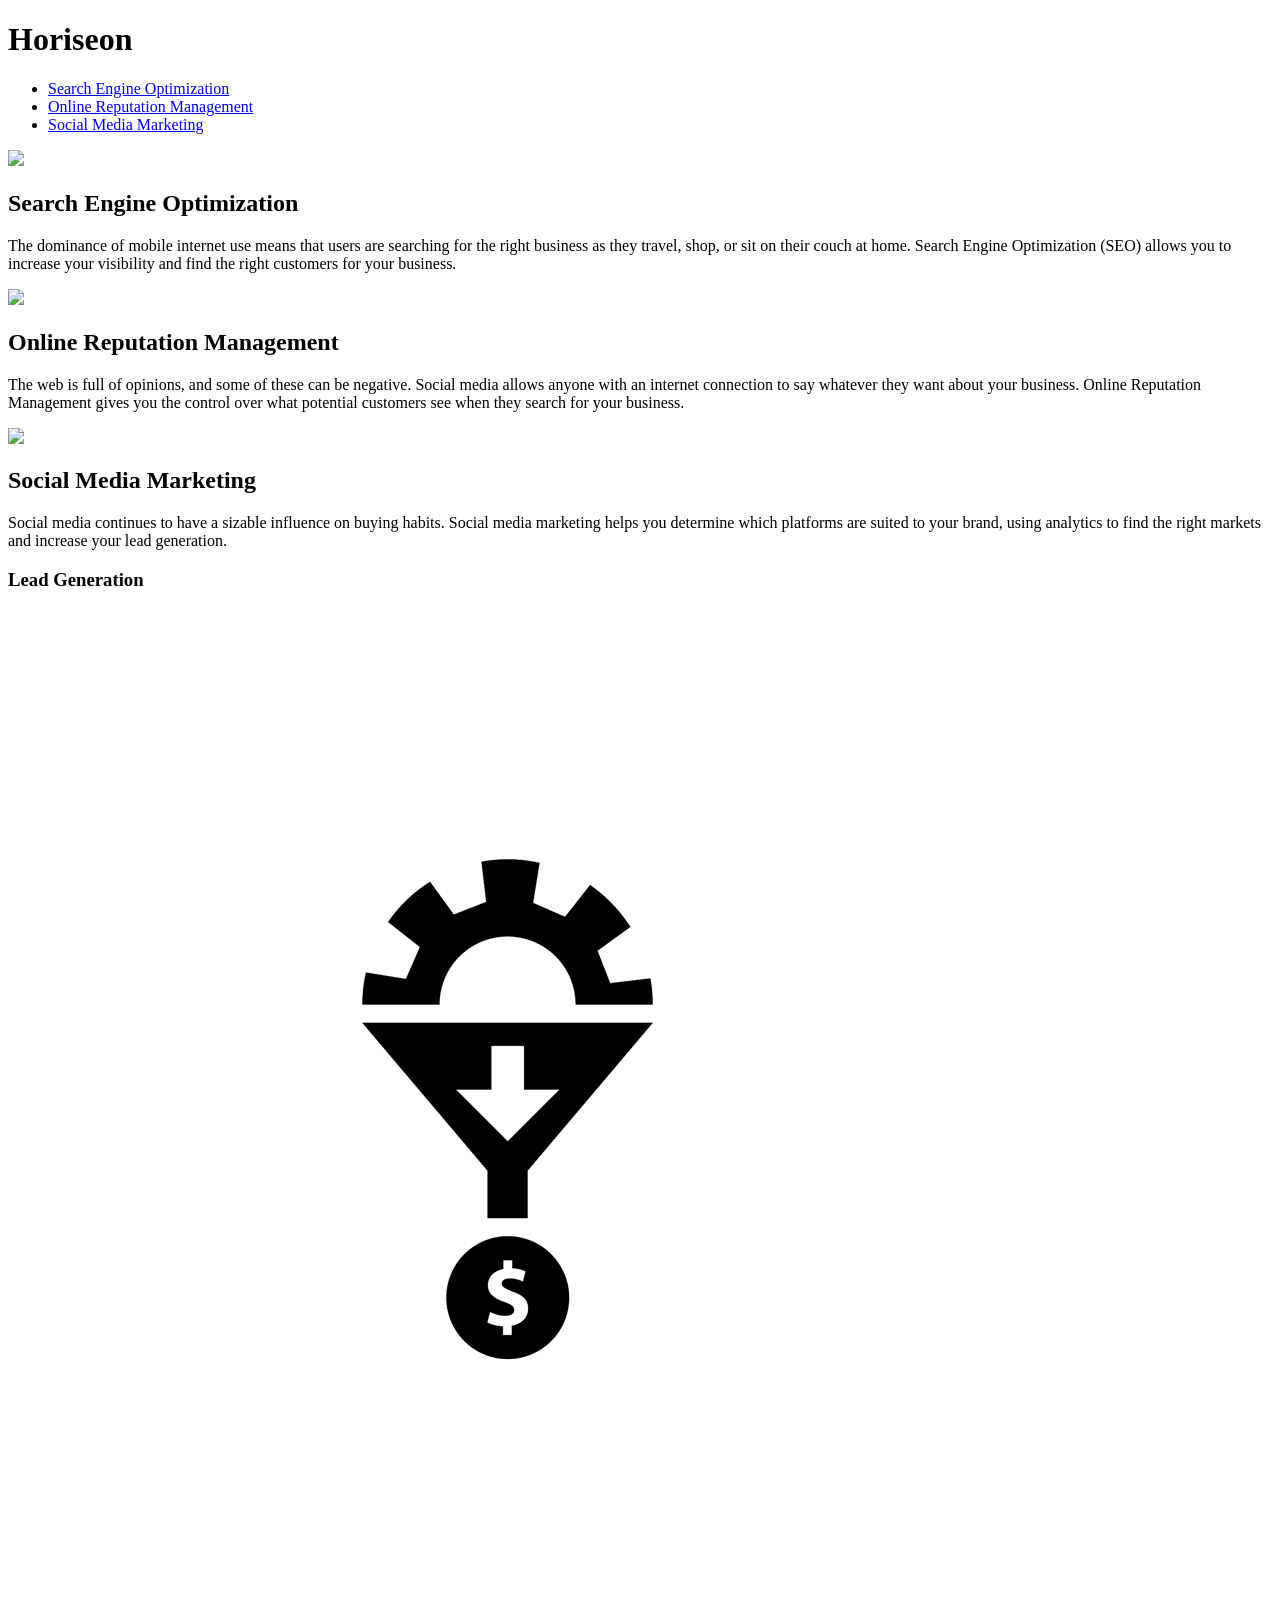
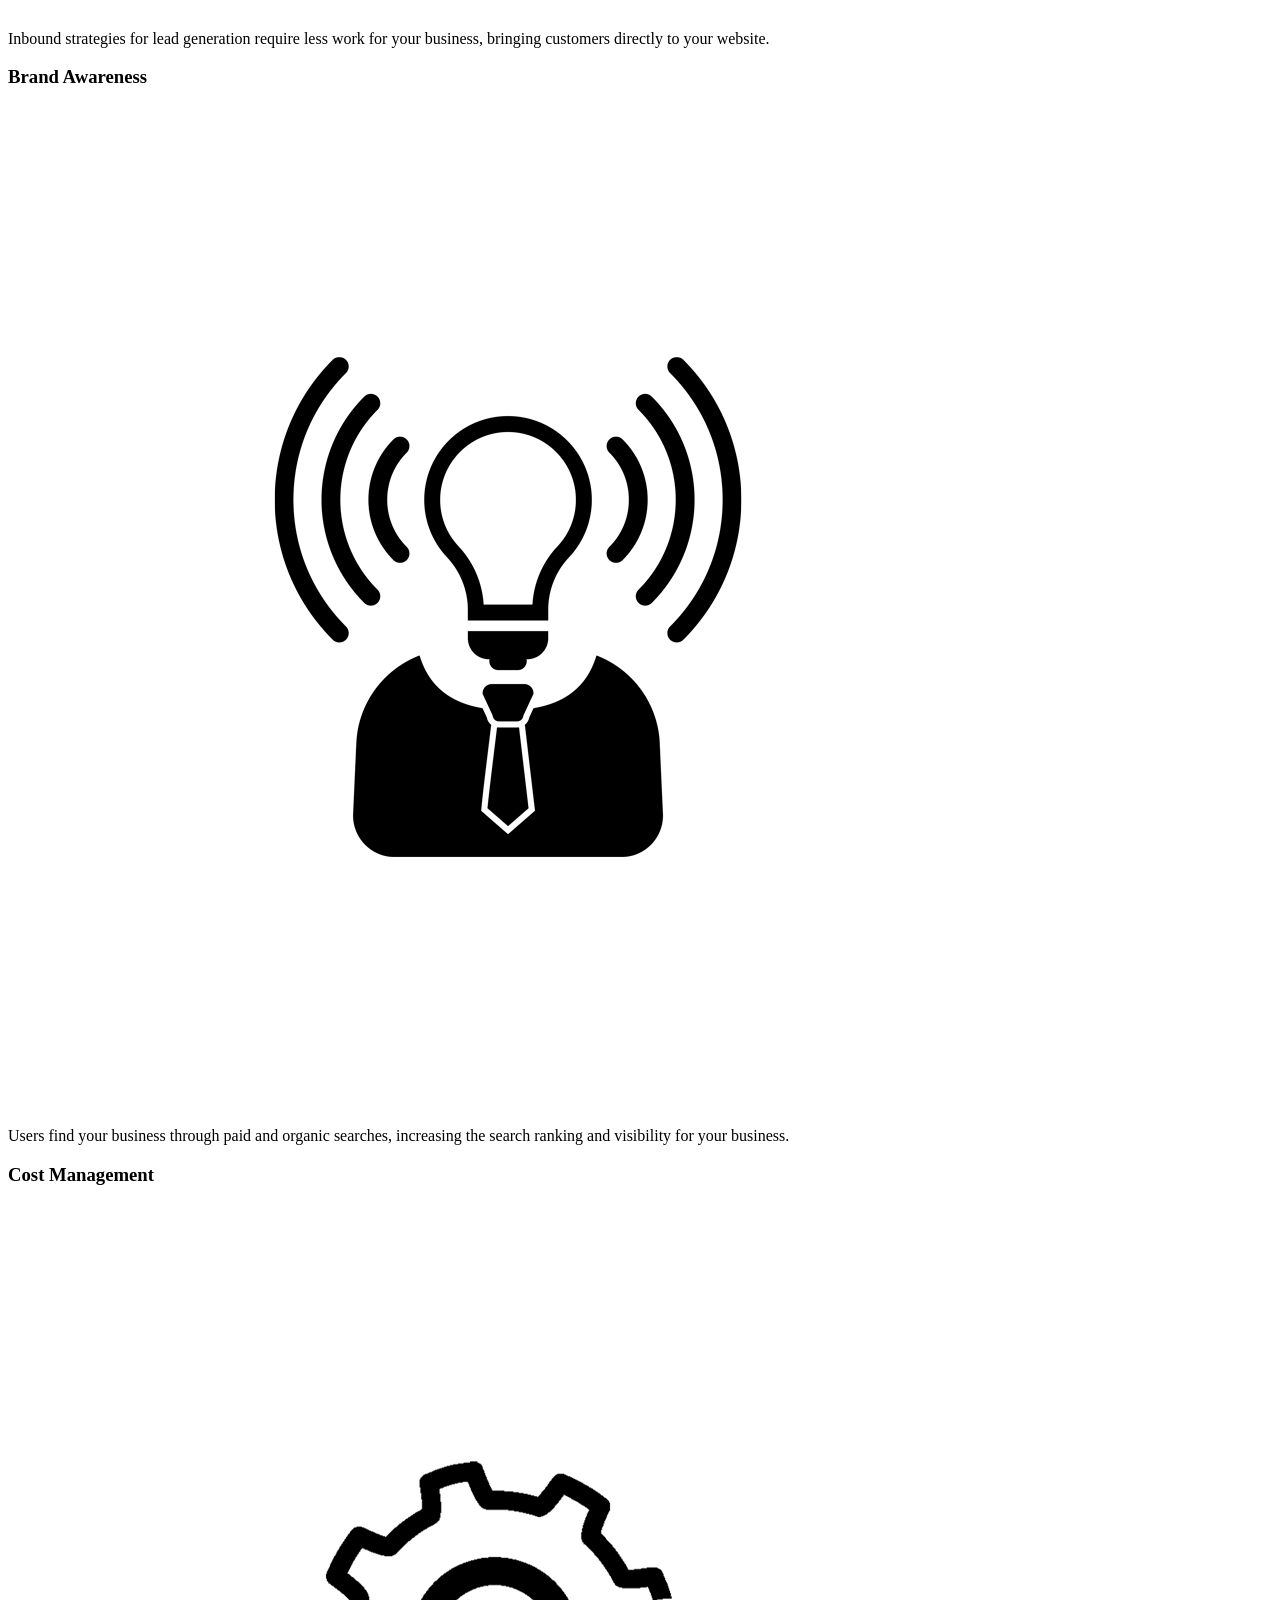
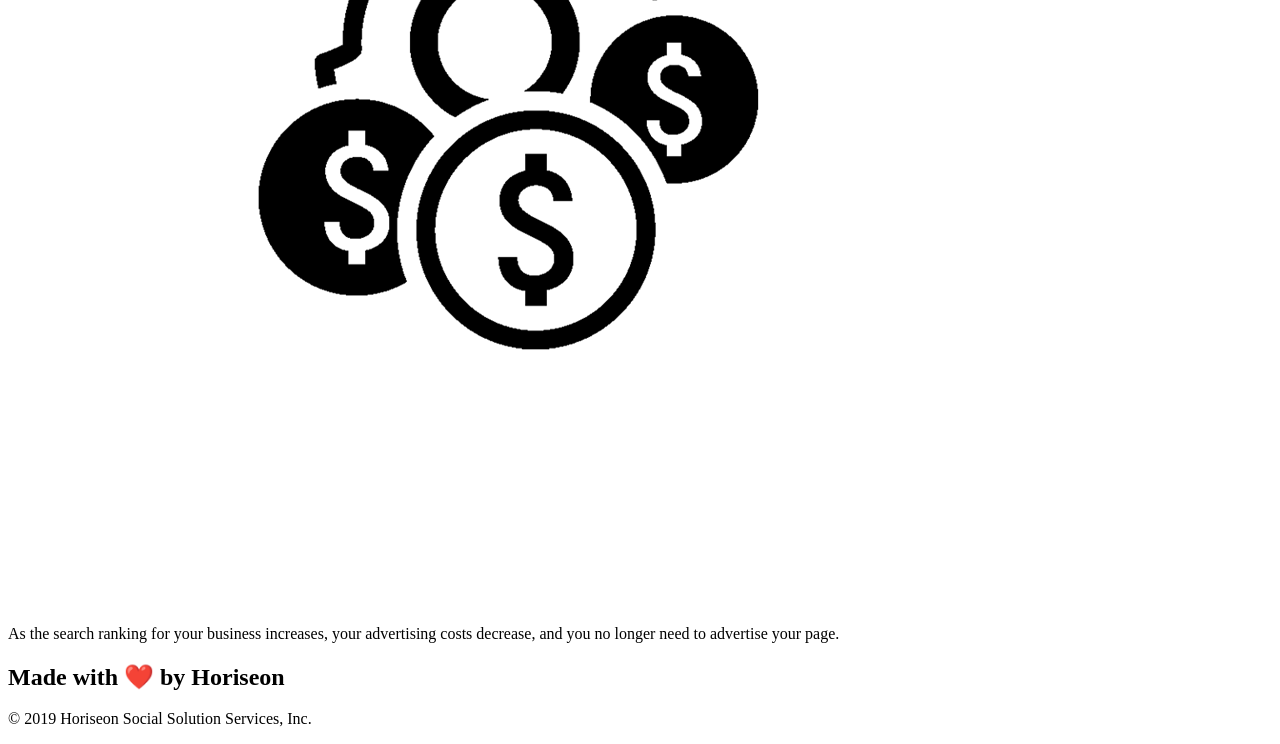
==== Develop/index.html @ 9a208153 "added id tag to seo jpg and fixed spelling error" ====
<!DOCTYPE html>
<html lang="en-us">

<head>
    <meta charset="UTF-8" />
    <link rel="stylesheet" href="reset.css">
    <link rel="stylesheet" href="./assets/css/style.css">
    <title>website</title>
</head>
   
<body>
    <div class="header">
        <h1>Hori<span class="seo">seo</span>n</h1>
        <div>
            <ul>
                <li>
                    <a href="#search-engine-optimization">Search Engine Optimization</a>
                </li>
                <li>
                    <a href="#online-reputation-management">Online Reputation Management</a>
                </li>
                <li>
                    <a href="#social-media-marketing">Social Media Marketing</a>
                </li>
            </ul>
        </div>
    </div>
    <div class="hero"></div>
    <div class="content">
        <div id="search-engine-optimization" class="search-engine-optimization">
            <img src="./assets/images/search-engine-optimization.jpg" class="float-left" />
            <h2>Search Engine Optimization</h2>
            <p>
                The dominance of mobile internet use means that users are searching for the right business as they travel, shop, or sit on their couch at home. Search Engine Optimization (SEO) allows you to increase your visibility and find the right customers for your business.
            </p>
        </div>
        <div id="online-reputation-management" class="online-reputation-management">
            <img src="./assets/images/online-reputation-management.jpg" class="float-right" />
            <h2>Online Reputation Management</h2>
            <p>
                The web is full of opinions, and some of these can be negative. Social media allows anyone with an internet connection to say whatever they want about your business. Online Reputation Management gives you the control over what potential customers see when they search for your business.
            </p>
        </div>
        <div id="social-media-marketing" class="social-media-marketing">
            <img src="./assets/images/social-media-marketing.jpg" class="float-left" />
            <h2>Social Media Marketing</h2>
            <p>
                Social media continues to have a sizable influence on buying habits. Social media marketing helps you determine which platforms are suited to your brand, using analytics to find the right markets and increase your lead generation.
            </p>
        </div>
    </div>
    <div class="benefits">
        <div class="benefit-lead">
            <h3>Lead Generation</h3>
            <img src="./assets/images/lead-generation.png" />
            <p>
                Inbound strategies for lead generation require less work for your business, bringing customers directly to your website.
            </p>
        </div>
        <div class="benefit-brand">
            <h3>Brand Awareness</h3>
            <img src="./assets/images/brand-awareness.png" />
            <p>
                Users find your business through paid and organic searches, increasing the search ranking and visibility for your business.
            </p>
        </div>
        <div class="benefit-cost">
            <h3>Cost Management</h3>
            <img src="./assets/images/cost-management.png"></img>
            <p>
                As the search ranking for your business increases, your advertising costs decrease, and you no longer need to advertise your page.
            </p>
        </div>
    </div>
    <div class="footer">
        <h2>Made with ❤️️ by Horiseon</h2>
        <p>
            &copy; 2019 Horiseon Social Solution Services, Inc.
        </p>
    </div>
</body>

</html>
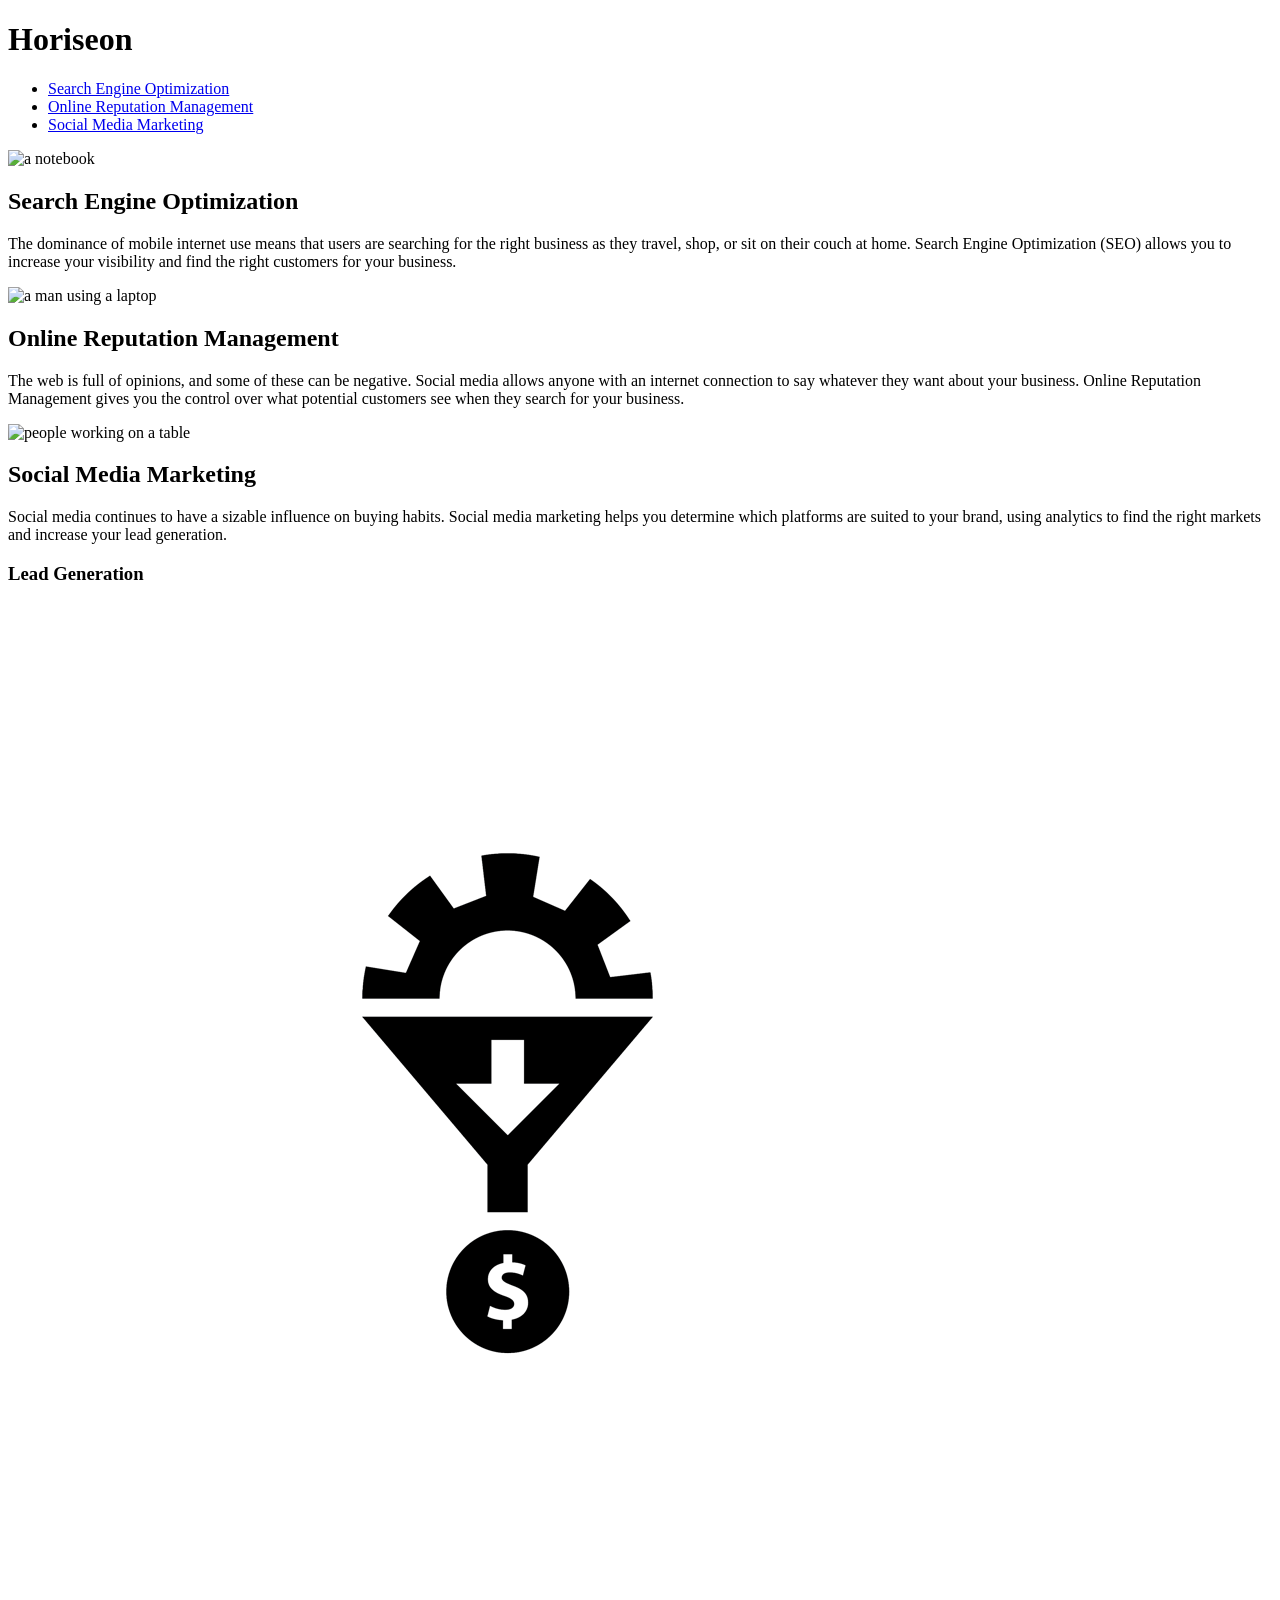
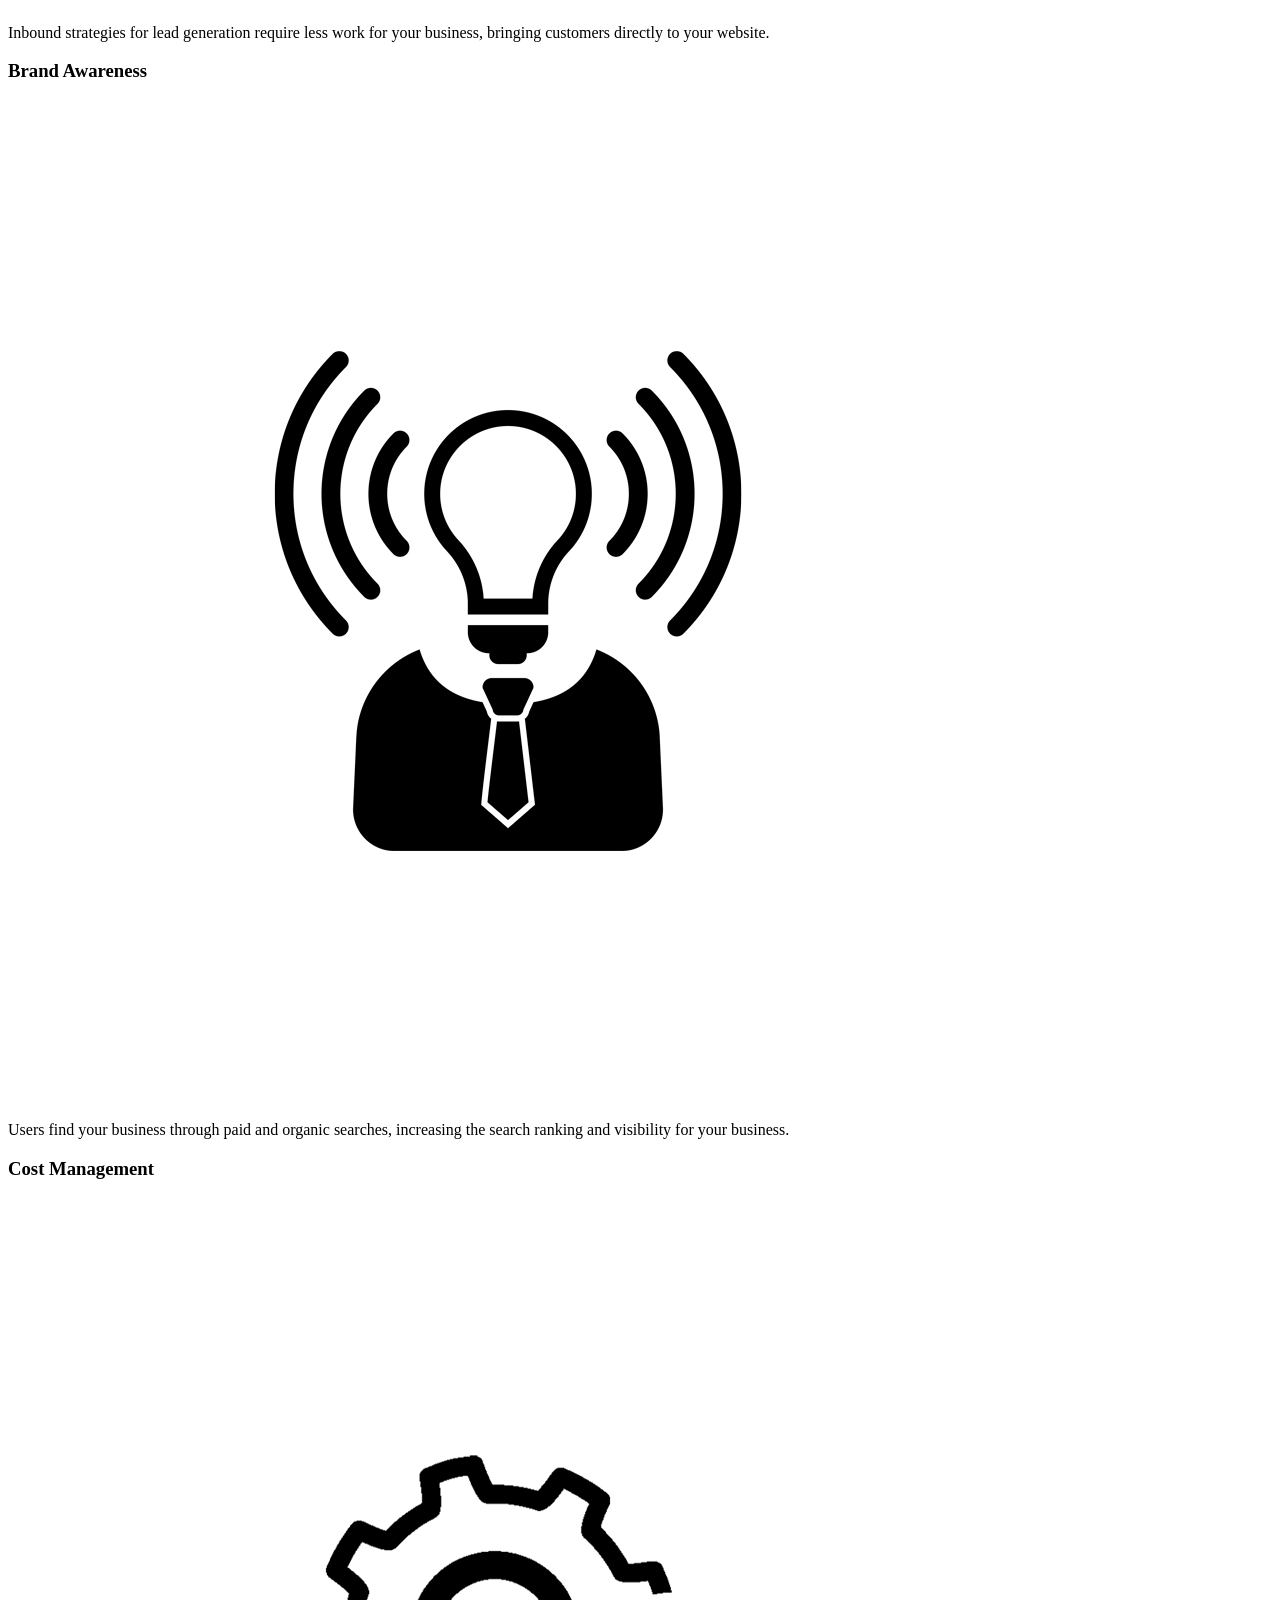
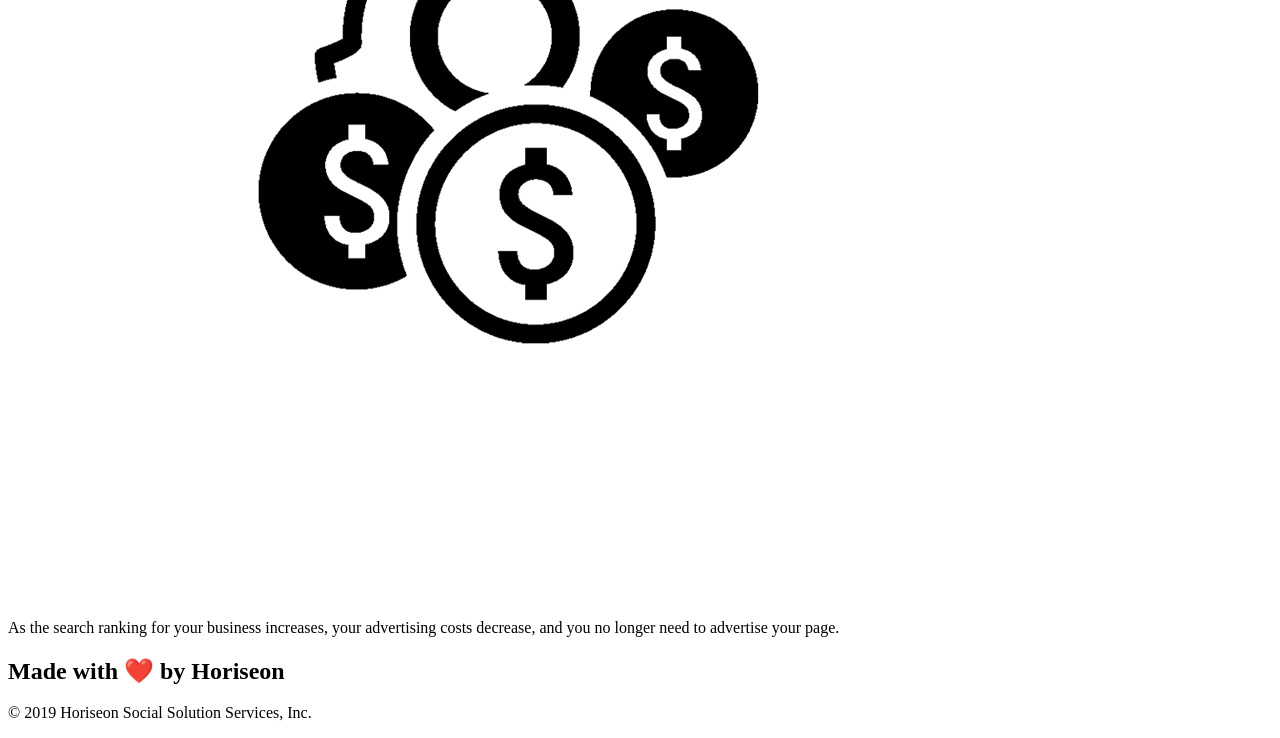
==== commit ccc935e5: "added alt tags to images" ====
--- a/Develop/index.html
+++ b/Develop/index.html
@@ -27,22 +27,26 @@
     </div>
     <div class="hero"></div>
     <div class="content">
+                    <!--added missing id attribute-->
         <div id="search-engine-optimization" class="search-engine-optimization">
-            <img src="./assets/images/search-engine-optimization.jpg" class="float-left" />
+                        <!--added alt attibute-->
+            <img src="./assets/images/search-engine-optimization.jpg"alt="a notebook" class="float-left" />
             <h2>Search Engine Optimization</h2>
             <p>
                 The dominance of mobile internet use means that users are searching for the right business as they travel, shop, or sit on their couch at home. Search Engine Optimization (SEO) allows you to increase your visibility and find the right customers for your business.
             </p>
         </div>
         <div id="online-reputation-management" class="online-reputation-management">
-            <img src="./assets/images/online-reputation-management.jpg" class="float-right" />
+                        <!--added alt attibute-->
+            <img src="./assets/images/online-reputation-management.jpg" alt="a man using a laptop" class="float-right" />
             <h2>Online Reputation Management</h2>
             <p>
                 The web is full of opinions, and some of these can be negative. Social media allows anyone with an internet connection to say whatever they want about your business. Online Reputation Management gives you the control over what potential customers see when they search for your business.
             </p>
         </div>
         <div id="social-media-marketing" class="social-media-marketing">
-            <img src="./assets/images/social-media-marketing.jpg" class="float-left" />
+                        <!--added alt attibute-->
+            <img src="./assets/images/social-media-marketing.jpg" alt="people working on a table" class="float-left" />
             <h2>Social Media Marketing</h2>
             <p>
                 Social media continues to have a sizable influence on buying habits. Social media marketing helps you determine which platforms are suited to your brand, using analytics to find the right markets and increase your lead generation.
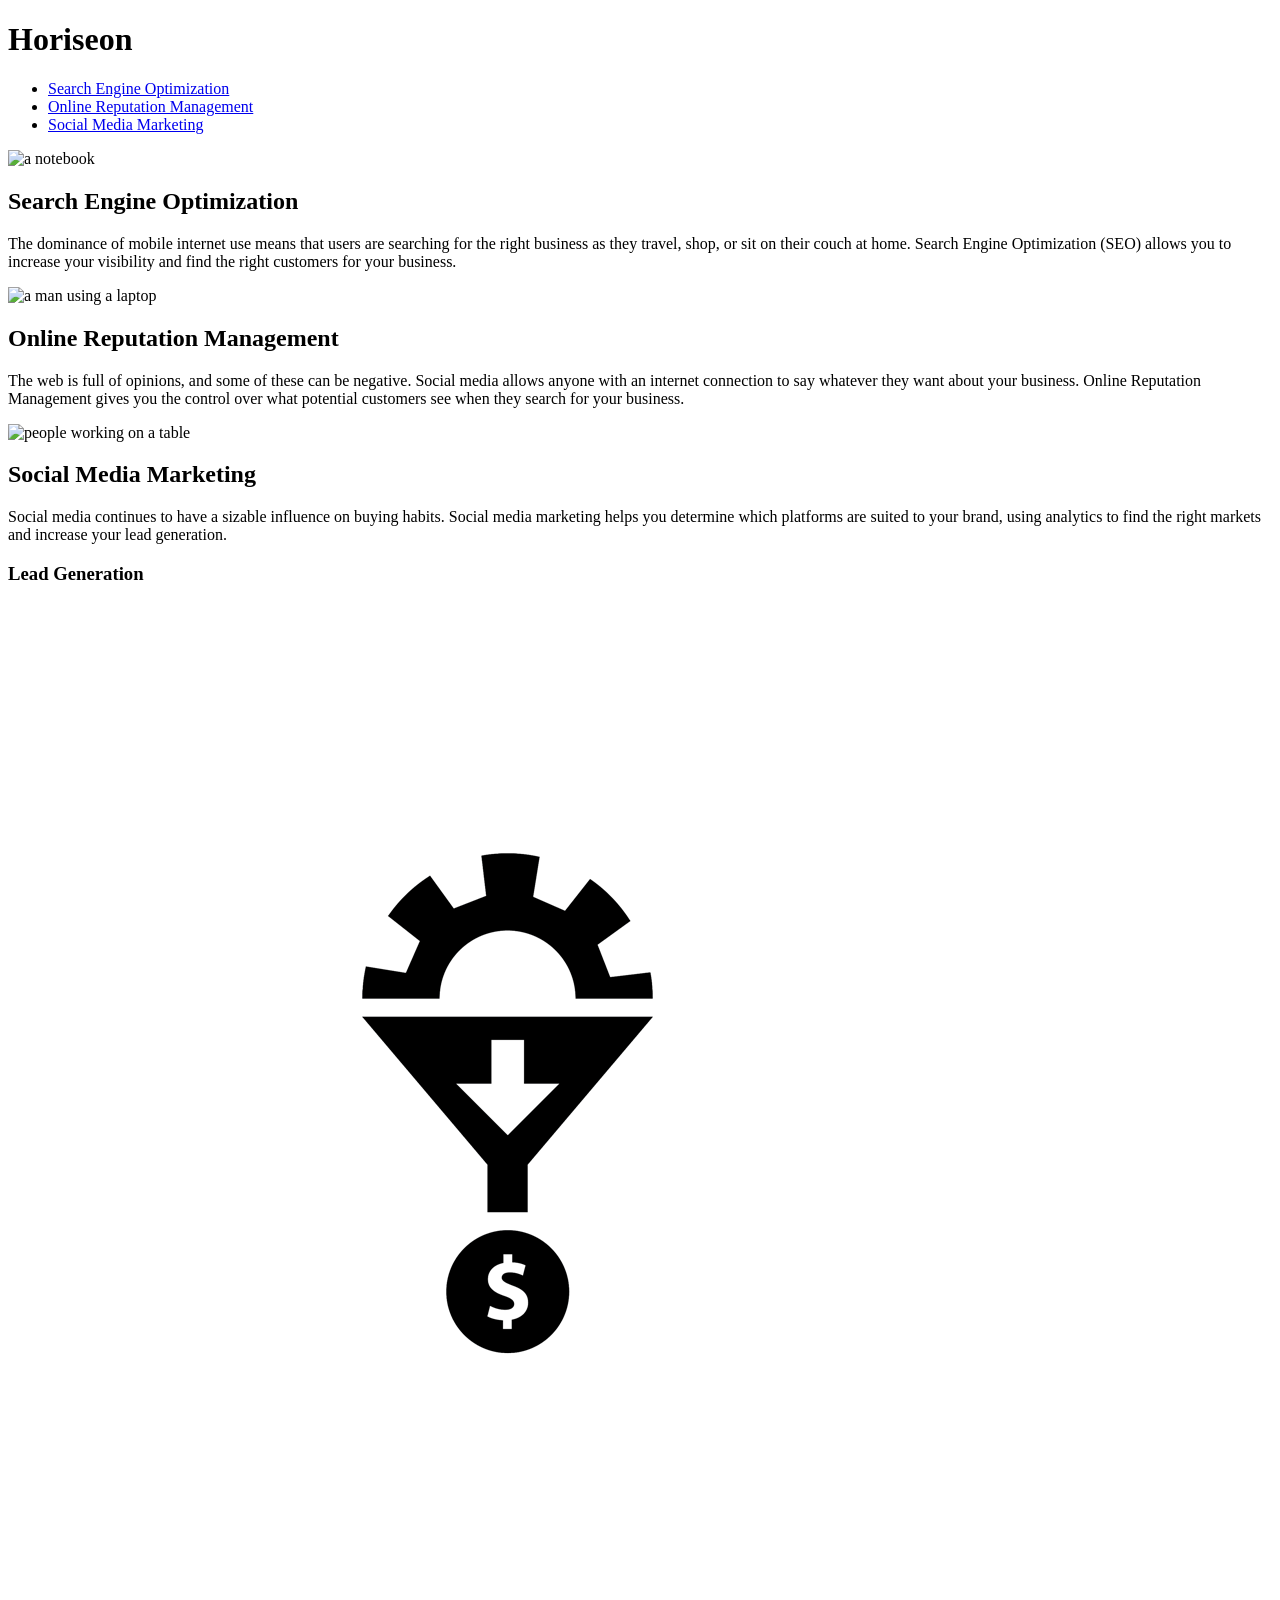
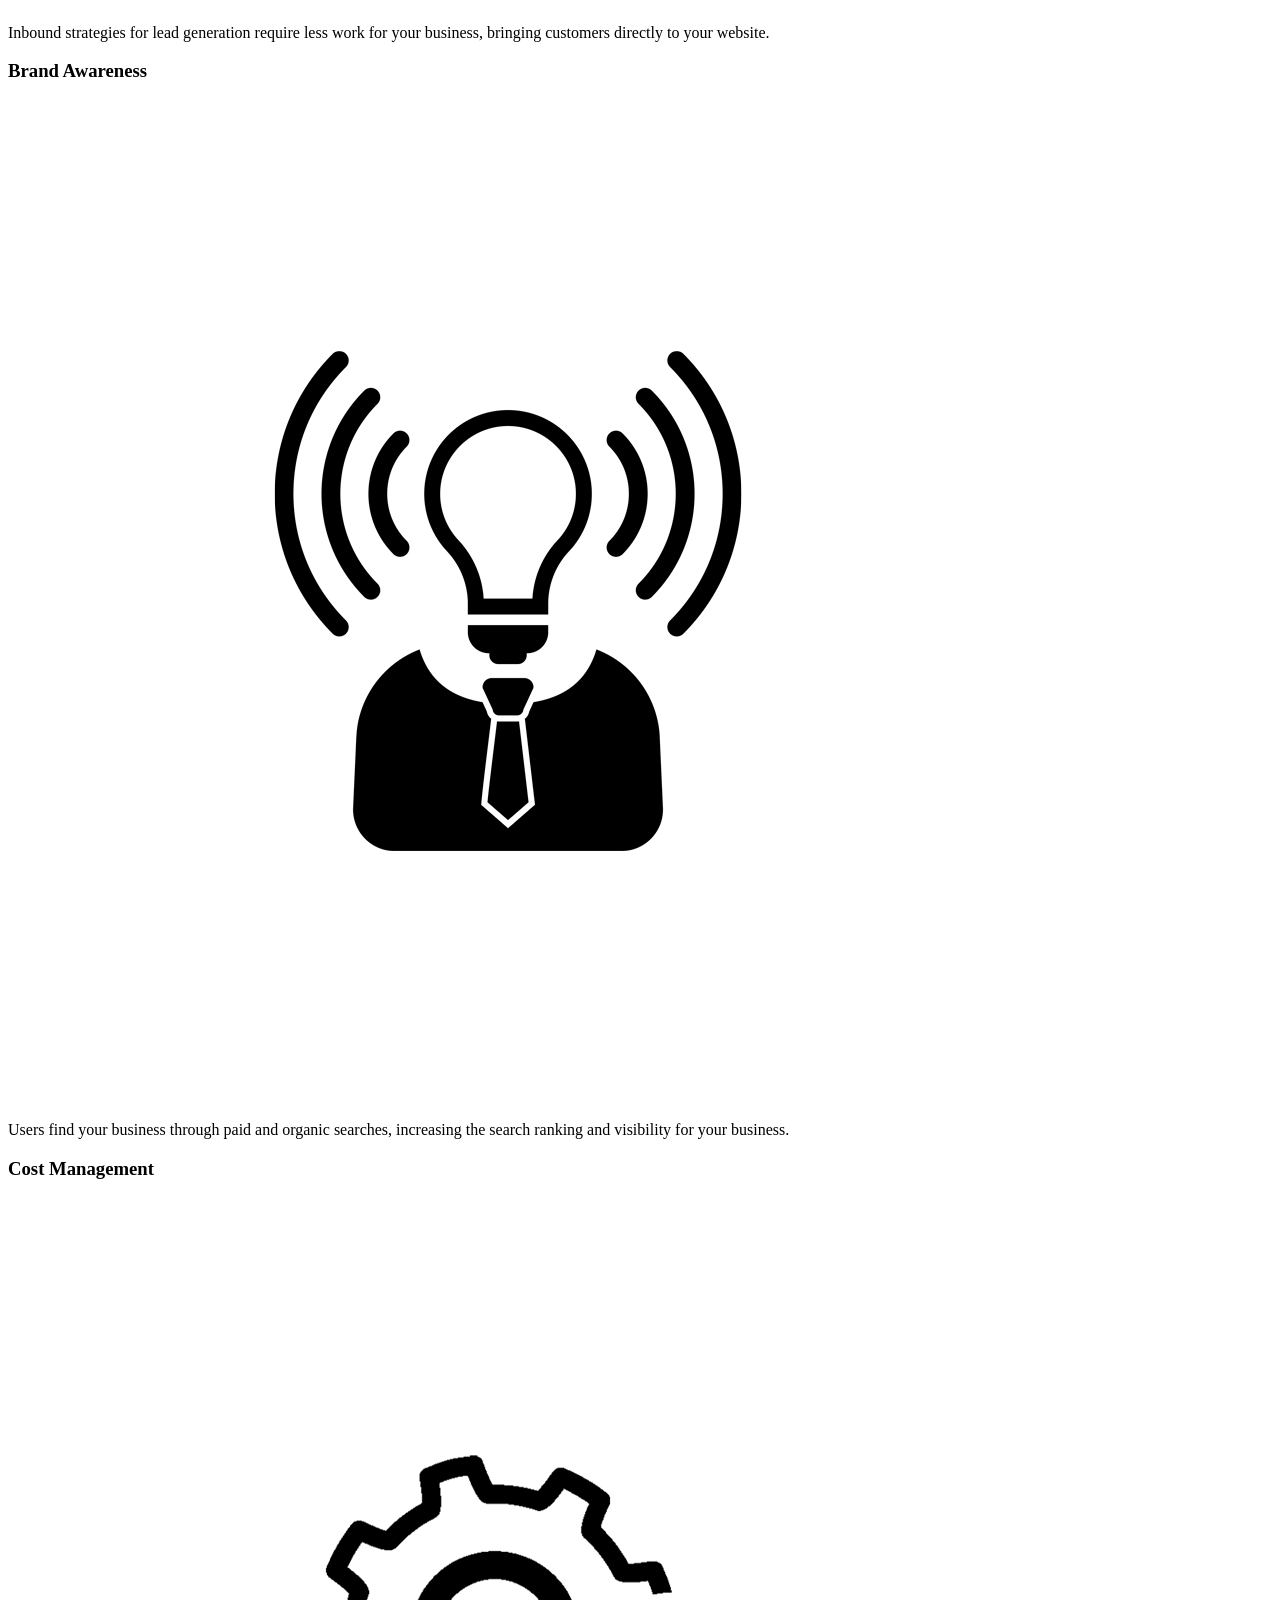
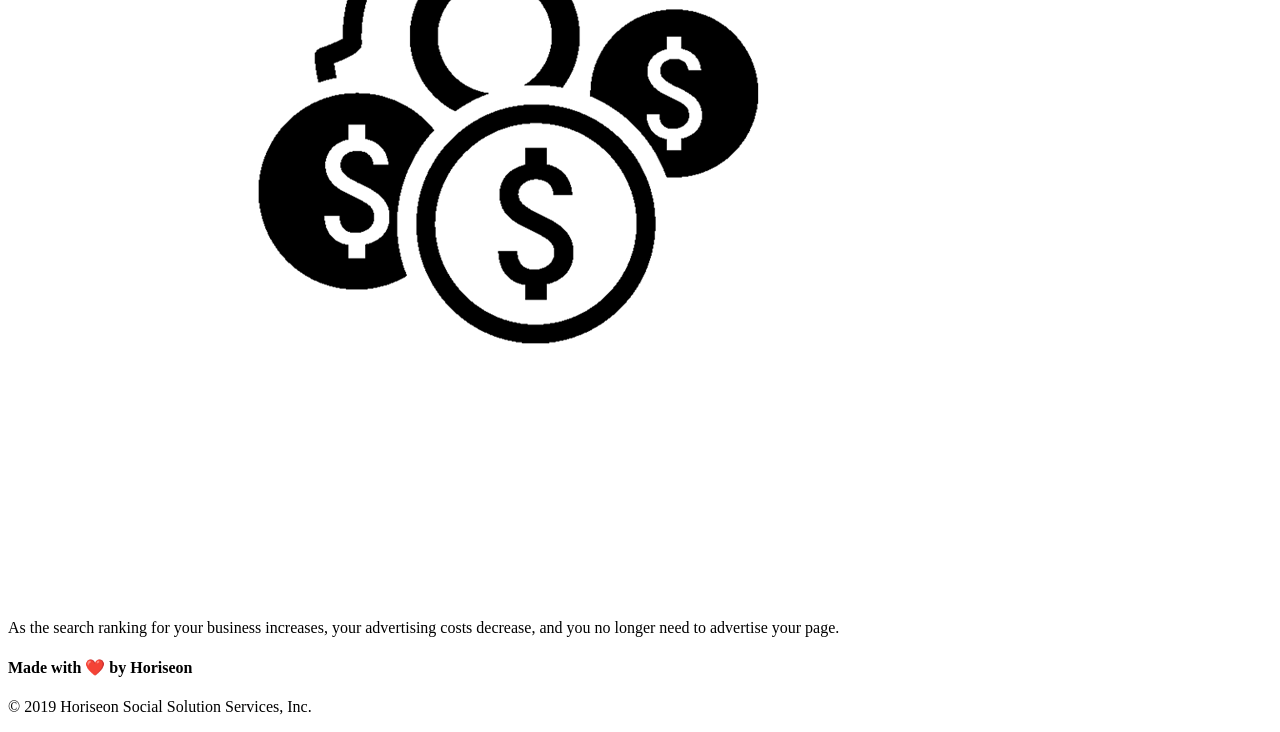
==== commit 8610a7d1: "added comments to changes made" ====
--- a/Develop/index.html
+++ b/Develop/index.html
@@ -56,28 +56,32 @@
     <div class="benefits">
         <div class="benefit-lead">
             <h3>Lead Generation</h3>
-            <img src="./assets/images/lead-generation.png" />
+                                    <!--added alt attibute-->
+            <img src="./assets/images/lead-generation.png" alt="a sprocket turning into money" />
             <p>
                 Inbound strategies for lead generation require less work for your business, bringing customers directly to your website.
             </p>
         </div>
         <div class="benefit-brand">
             <h3>Brand Awareness</h3>
-            <img src="./assets/images/brand-awareness.png" />
+                                    <!--added alt attibute-->
+            <img src="./assets/images/brand-awareness.png" alt="a lightbulb" />
             <p>
                 Users find your business through paid and organic searches, increasing the search ranking and visibility for your business.
             </p>
         </div>
         <div class="benefit-cost">
             <h3>Cost Management</h3>
-            <img src="./assets/images/cost-management.png"></img>
+                                    <!--added alt attibute-->
+            <img src="./assets/images/cost-management.png" alt="coins and a sprocket"></img>
             <p>
                 As the search ranking for your business increases, your advertising costs decrease, and you no longer need to advertise your page.
             </p>
         </div>
     </div>
     <div class="footer">
-        <h2>Made with ❤️️ by Horiseon</h2>
+                                <!--changed header for sequential order-->
+        <h4>Made with ❤️️ by Horiseon</h4>
         <p>
             &copy; 2019 Horiseon Social Solution Services, Inc.
         </p>
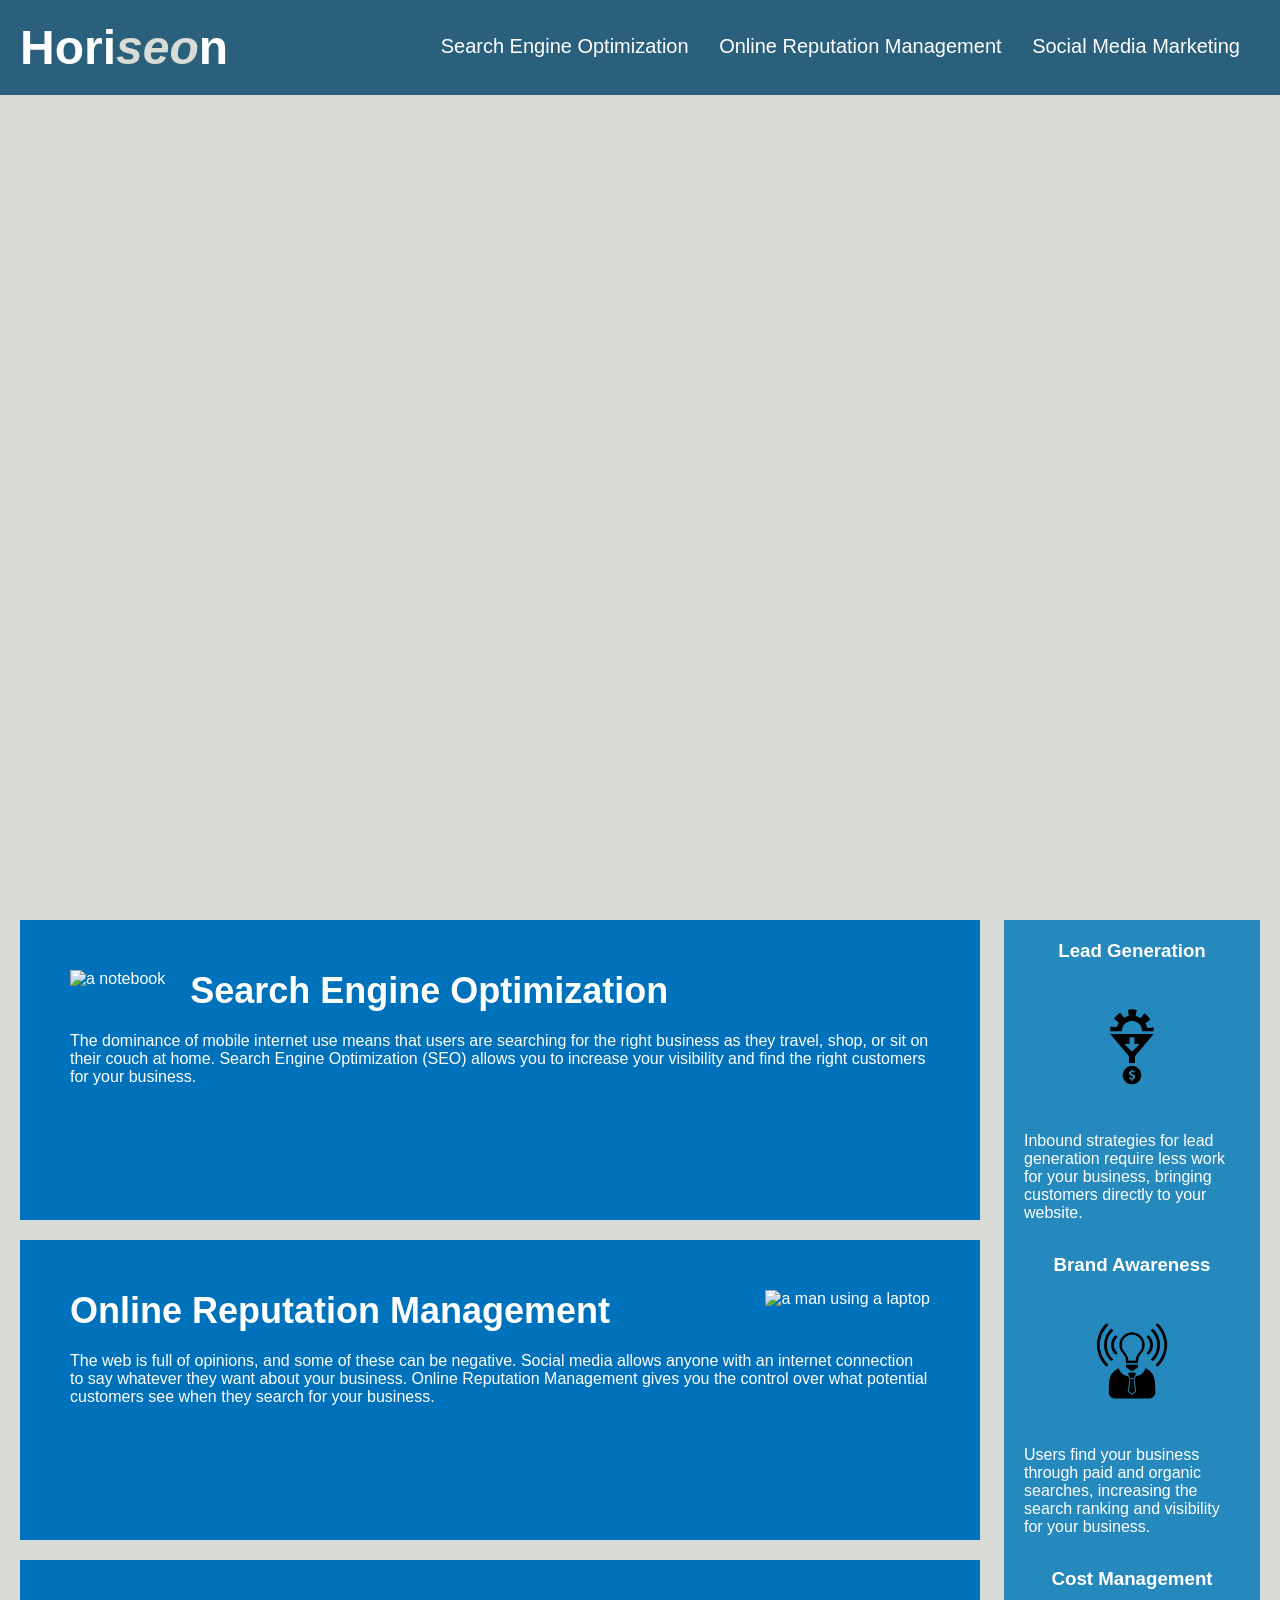
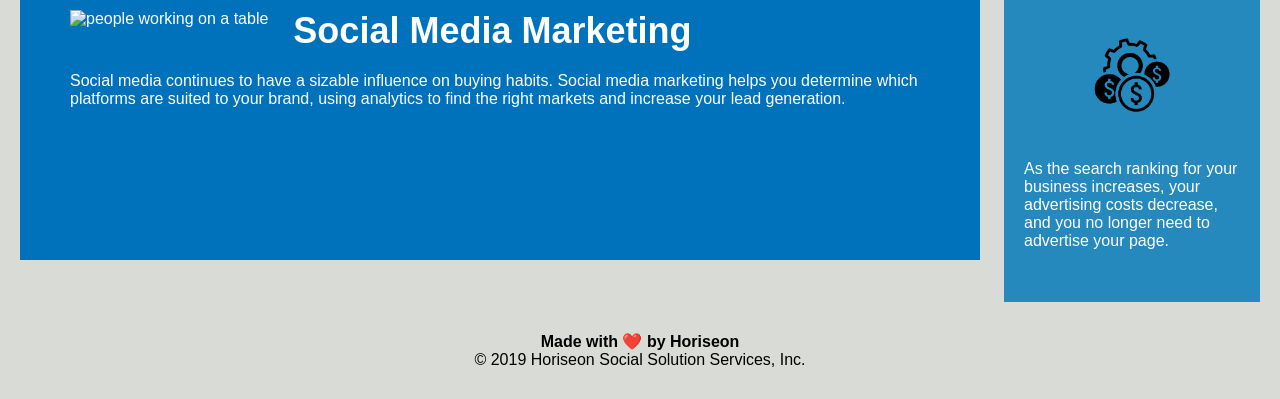
==== commit f31732f8: "replaced div tags with semantic tags" ====
--- a/Develop/index.html
+++ b/Develop/index.html
@@ -5,12 +5,14 @@
     <meta charset="UTF-8" />
     <link rel="stylesheet" href="reset.css">
     <link rel="stylesheet" href="./assets/css/style.css">
-    <title>website</title>
+    <title>Horiseon</title>
 </head>
    
 <body>
-    <div class="header">
-        <h1>Hori<span class="seo">seo</span>n</h1>
+        <!--changed div tags to header tags-->
+    <header class="header">
+                <!--changed span tag to em tag-->
+        <h1>Hori<em class="seo">seo</em>n</h1>
         <div>
             <ul>
                 <li>
@@ -24,68 +26,71 @@
                 </li>
             </ul>
         </div>
-    </div>
-    <div class="hero"></div>
-    <div class="content">
+    </header>
+    <section class="hero"></section>
+        <!--changed div tags in this section to main and section tags-->
+    <main class="content">
                     <!--added missing id attribute-->
-        <div id="search-engine-optimization" class="search-engine-optimization">
+        <section class="search-engine-optimization" id="search-engine-optimization">
                         <!--added alt attibute-->
             <img src="./assets/images/search-engine-optimization.jpg"alt="a notebook" class="float-left" />
             <h2>Search Engine Optimization</h2>
             <p>
                 The dominance of mobile internet use means that users are searching for the right business as they travel, shop, or sit on their couch at home. Search Engine Optimization (SEO) allows you to increase your visibility and find the right customers for your business.
             </p>
-        </div>
-        <div id="online-reputation-management" class="online-reputation-management">
+        </section>
+        <section class="online-reputation-management" id="online-reputation-management">
                         <!--added alt attibute-->
             <img src="./assets/images/online-reputation-management.jpg" alt="a man using a laptop" class="float-right" />
             <h2>Online Reputation Management</h2>
             <p>
                 The web is full of opinions, and some of these can be negative. Social media allows anyone with an internet connection to say whatever they want about your business. Online Reputation Management gives you the control over what potential customers see when they search for your business.
             </p>
-        </div>
-        <div id="social-media-marketing" class="social-media-marketing">
+        </section>
+        <section class="social-media-marketing" id="social-media-marketing">
                         <!--added alt attibute-->
             <img src="./assets/images/social-media-marketing.jpg" alt="people working on a table" class="float-left" />
             <h2>Social Media Marketing</h2>
             <p>
                 Social media continues to have a sizable influence on buying habits. Social media marketing helps you determine which platforms are suited to your brand, using analytics to find the right markets and increase your lead generation.
             </p>
-        </div>
-    </div>
-    <div class="benefits">
-        <div class="benefit-lead">
+        </section>
+    </main>
+        <!--changed div tags in this section to aside and section tags-->
+    <aside class="benefits">
+        <section class="benefit-lead">
             <h3>Lead Generation</h3>
                                     <!--added alt attibute-->
             <img src="./assets/images/lead-generation.png" alt="a sprocket turning into money" />
             <p>
                 Inbound strategies for lead generation require less work for your business, bringing customers directly to your website.
             </p>
-        </div>
-        <div class="benefit-brand">
+        </section>
+        <section class="benefit-brand">
             <h3>Brand Awareness</h3>
                                     <!--added alt attibute-->
             <img src="./assets/images/brand-awareness.png" alt="a lightbulb" />
             <p>
                 Users find your business through paid and organic searches, increasing the search ranking and visibility for your business.
             </p>
-        </div>
-        <div class="benefit-cost">
+        </section>
+        <section class="benefit-cost">
             <h3>Cost Management</h3>
                                     <!--added alt attibute-->
             <img src="./assets/images/cost-management.png" alt="coins and a sprocket"></img>
             <p>
                 As the search ranking for your business increases, your advertising costs decrease, and you no longer need to advertise your page.
             </p>
-        </div>
-    </div>
-    <div class="footer">
+        </section>
+    </aside>
+        <!--changed div tag in this section to a footer tag-->
+    <footer class="footer">
                                 <!--changed header for sequential order-->
         <h4>Made with ❤️️ by Horiseon</h4>
         <p>
             &copy; 2019 Horiseon Social Solution Services, Inc.
         </p>
-    </div>
+    </footer>
 </body>
 
 </html>
--- a/Develop/assets/css/style.css
+++ b/Develop/assets/css/style.css
@@ -0,0 +1,200 @@
+* {
+    box-sizing: border-box;
+    padding: 0;
+    margin: 0;
+}
+
+body {
+    background-color: #d9dcd6;
+}
+
+.header {
+    padding: 20px;
+    font-family: 'Trebuchet MS', 'Lucida Sans Unicode', 'Lucida Grande', 'Lucida Sans', Arial, sans-serif;
+    background-color: #2a607c;
+    color: #ffffff;
+}
+
+.header h1 {
+    display: inline-block;
+    font-size: 48px;
+}
+
+.header h1 .seo {
+    color: #d9dcd6;
+}
+
+.header div {
+    padding-top: 15px;
+    margin-right: 20px;
+    float: right;
+    font-family: 'Gill Sans', 'Gill Sans MT', Calibri, 'Trebuchet MS', sans-serif;
+    font-size: 20px;
+}
+
+.header div ul {
+    list-style-type: none;
+}
+
+.header div ul li {
+    display: inline-block;
+    margin-left: 25px;
+}
+
+a {
+    color: #ffffff;
+    text-decoration: none;
+}
+
+p {
+    font-size: 16px;
+}
+
+.hero {
+    height: 800px;
+    width: 100%;
+    background-image: url("../images/digital-marketing-meeting.jpg");
+    margin-bottom: 25px;
+    background-size: cover;
+    background-position: center;
+}
+
+.float-left {
+    float: left;
+    margin-right: 25px;
+}
+
+.float-right {
+    float: right;
+    margin-left: 25px;
+}
+
+.content {
+    width: 75%;
+    display: inline-block;
+    margin-left: 20px;
+}
+
+.benefits {
+    margin-right: 20px;
+    padding: 20px;
+    clear: both;
+    float: right;
+    width: 20%;
+    height: 100%;
+    font-family: 'Gill Sans', 'Gill Sans MT', Calibri, 'Trebuchet MS', sans-serif;
+    background-color: #2589bd;
+}
+
+.benefit-lead{
+    margin-bottom: 32px;
+    color: #ffffff;
+}
+
+.benefit-brand {
+    margin-bottom: 32px;
+    color: #ffffff;
+}
+
+.benefit-cost {
+    margin-bottom: 32px;
+    color: #ffffff;
+}
+
+.benefit-lead h3 {
+    margin-bottom: 10px;
+    text-align: center;
+}
+
+.benefit-brand h3 {
+    margin-bottom: 10px;
+    text-align: center;
+}
+
+.benefit-cost h3 {
+    margin-bottom: 10px;
+    text-align: center;
+}
+
+.benefit-lead img {
+    display: block;
+    margin: 10px auto;
+    max-width: 150px;
+}
+
+.benefit-brand img {
+    display: block;
+    margin: 10px auto;
+    max-width: 150px;
+}
+
+.benefit-cost img {
+    display: block;
+    margin: 10px auto;
+    max-width: 150px;
+}
+
+.search-engine-optimization {
+    margin-bottom: 20px;
+    padding: 50px;
+    height: 300px;
+    font-family: 'Gill Sans', 'Gill Sans MT', Calibri, 'Trebuchet MS', sans-serif;
+    background-color: #0072bb;
+    color: #ffffff;
+}
+.online-reputation-management {
+    margin-bottom: 20px;
+    padding: 50px;
+    height: 300px;
+    font-family: 'Gill Sans', 'Gill Sans MT', Calibri, 'Trebuchet MS', sans-serif;
+    background-color: #0072bb;
+    color: #ffffff;
+}
+.social-media-marketing {
+    margin-bottom: 20px;
+    padding: 50px;
+    height: 300px;
+    font-family: 'Gill Sans', 'Gill Sans MT', Calibri, 'Trebuchet MS', sans-serif;
+    background-color: #0072bb;
+    color: #ffffff;
+}
+
+
+
+.search-engine-optimization img {
+    max-height: 200px;
+}
+
+.online-reputation-management img {
+    max-height: 200px;
+}
+
+.social-media-marketing img {
+    max-height: 200px;
+}
+
+.search-engine-optimization h2 {
+    margin-bottom: 20px;
+    font-size: 36px;
+}
+
+.online-reputation-management h2 {
+    margin-bottom: 20px;
+    font-size: 36px;
+}
+
+.social-media-marketing h2 {
+    margin-bottom: 20px;
+    font-size: 36px;
+}
+
+.footer {
+    padding: 30px;
+    clear: both;
+    font-family: 'Trebuchet MS', 'Lucida Sans Unicode', 'Lucida Grande', 'Lucida Sans', Arial, sans-serif;
+    text-align: center;
+}
+
+.footer h2 {
+    font-size: 20px;
+}
